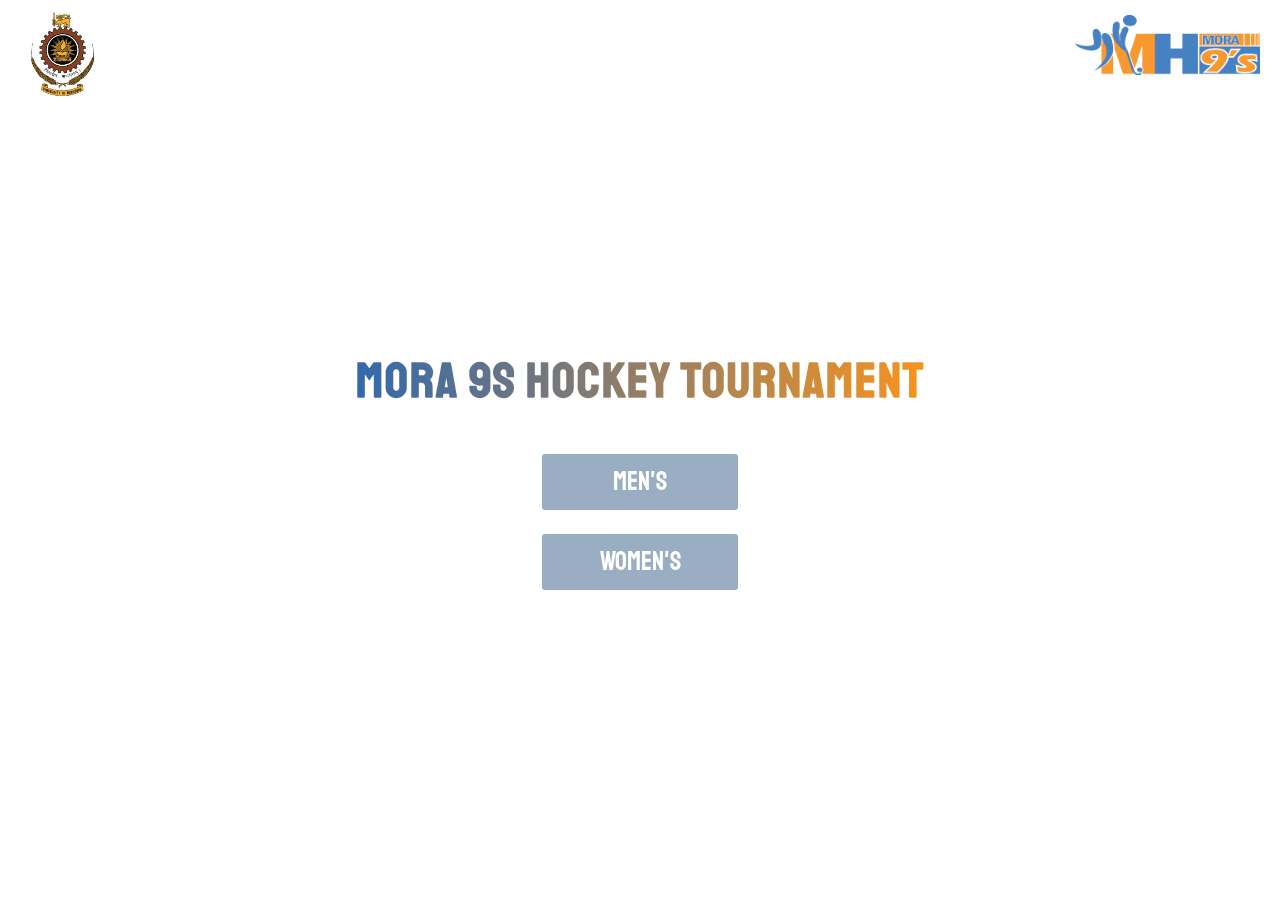
==== index.html @ 7aa9bf12 "change names" ====
<!DOCTYPE html>
<html lang="en">
<head>
    <meta charset="UTF-8">
    <meta name="viewport" content="width=device-width, initial-scale=1.0">
    <title>Mora 9's Tournament</title>
    <link rel="stylesheet" href="styles.css">
    <style>
        @import url('https://fonts.googleapis.com/css2?family=Staatliches&display=swap');

        body {
            font-family: Arial, sans-serif;
            text-align: center;
            margin: 0;
            padding: 0;
            background: url('field-hockey-players-tournament-game.jpg') no-repeat center center/cover;
            height: 100vh;
        }
        .header {
            display: flex;
            justify-content: space-between;
            align-items: center;
            padding: 10px 20px;
            background: transparent;
        }
        .logo {
            height: 60px;
        }
        .tournament-logo {
            position: relative;
            top: -10px; /* Moves the logo slightly higher */
        }
        .container {
            display: flex;
            flex-direction: column;
            justify-content: center;
            align-items: center;
            height: 80vh;
            gap: 20px;
        }
        .title {
            font-size: 50px;
            font-weight: bold;
            font-family: 'Staatliches', sans-serif; /* Matching logo font */
            background: linear-gradient(to right, #3269ad, #f7941d);
            -webkit-background-clip: text;
            -webkit-text-fill-color: transparent;
            margin-bottom: 20px;
            letter-spacing: 2px;
            text-transform: uppercase;
        }

        .btn {
            width: 200px;
            height: 60px;
            font-size: 26px;
            color: white;
            background: rgba(0, 51, 102, 0.5);
            border: 2px solid white;
            cursor: pointer;
            border-radius: 5px;
            transition: all 0.3s ease;
            opacity: 0.8;
            font-family: 'Staatliches', sans-serif;
            text-transform: uppercase;
        }
        .btn:hover {
            background: rgba(0, 85, 170, 0.7);
            border-color: #0055aa;
            opacity: 1;
        }
    </style>
</head>
<body>
    <div class="header">
        <img src="WhatsApp_Image_2025-03-14_at_14.31.40-removebg-preview.png" alt="University Logo" class="logo" style="height: 90px;">
        <img src="9s logo2  ol.png" alt="Tournament Logo" class="logo tournament-logo">
    </div>
    <div class="container">
        <div class="title">Mora 9s Hockey Tournament</div>
        <button class="btn">Men's</button>
        <button class="btn">Women's</button>
    </div>
</body>
</html>
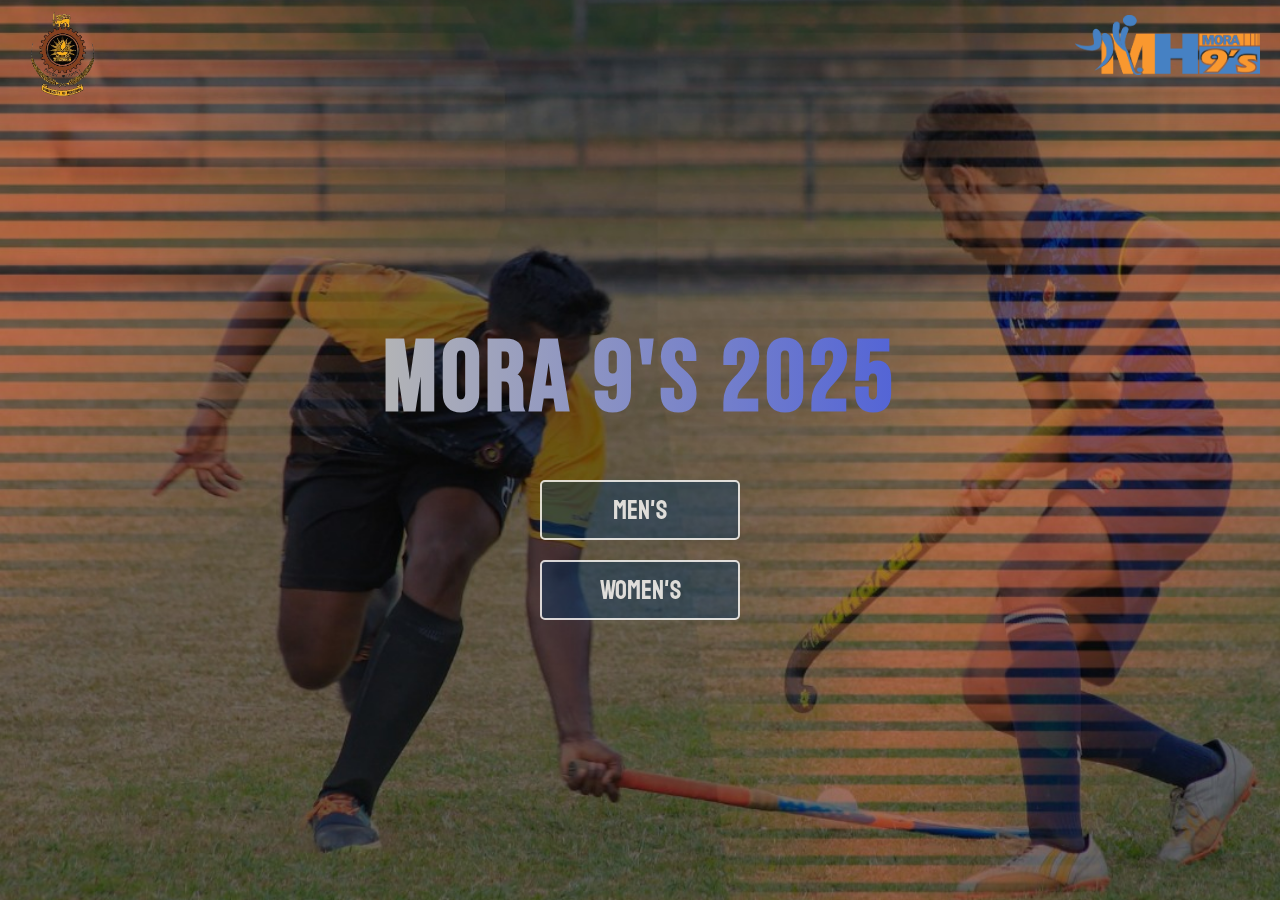
==== commit cae29dd8: "final" ====
--- a/index.html
+++ b/index.html
@@ -6,14 +6,20 @@
     <title>Mora 9's Tournament</title>
     <link rel="stylesheet" href="styles.css">
     <style>
-        @import url('https://fonts.googleapis.com/css2?family=Staatliches&display=swap');
+        @import url('https://fonts.googleapis.com/css2?family=Bebas+Neue&family=Staatliches&display=swap');
+
+        /* Custom Font */
+        @font-face {
+            font-family: 'Futura';
+            src: url('futur.ttf') format('truetype');
+        }
 
         body {
-            font-family: Arial, sans-serif;
+            font-family: 'Poppins', sans-serif;
             text-align: center;
             margin: 0;
             padding: 0;
-            background: url('field-hockey-players-tournament-game.jpg') no-repeat center center/cover;
+            background: url('back.jpeg') no-repeat center center/cover;
             height: 100vh;
         }
         .header {
@@ -28,7 +34,7 @@
         }
         .tournament-logo {
             position: relative;
-            top: -10px; /* Moves the logo slightly higher */
+            top: -10px;
         }
         .container {
             display: flex;
@@ -39,17 +45,16 @@
             gap: 20px;
         }
         .title {
-            font-size: 50px;
+            font-size: 100px;
             font-weight: bold;
-            font-family: 'Staatliches', sans-serif; /* Matching logo font */
-            background: linear-gradient(to right, #3269ad, #f7941d);
+            font-family: 'Bebas Neue', sans-serif; /* Stylish Tournament Font */
+            background: linear-gradient(to right, #b3b4b6, #5364d6);
             -webkit-background-clip: text;
             -webkit-text-fill-color: transparent;
             margin-bottom: 20px;
-            letter-spacing: 2px;
+            letter-spacing: 4px;
             text-transform: uppercase;
         }
-
         .btn {
             width: 200px;
             height: 60px;
@@ -77,9 +82,9 @@
         <img src="9s logo2  ol.png" alt="Tournament Logo" class="logo tournament-logo">
     </div>
     <div class="container">
-        <div class="title">Mora 9s Hockey Tournament</div>
-        <button class="btn">Men's</button>
-        <button class="btn">Women's</button>
+        <div class="title">Mora 9's 2025</div>
+        <a href="/pointtable_boys.html"><button class="btn">Men's</button></a>
+        <a href="/pointtable_girls.html"><button class="btn">Women's</button></a>
     </div>
 </body>
 </html>
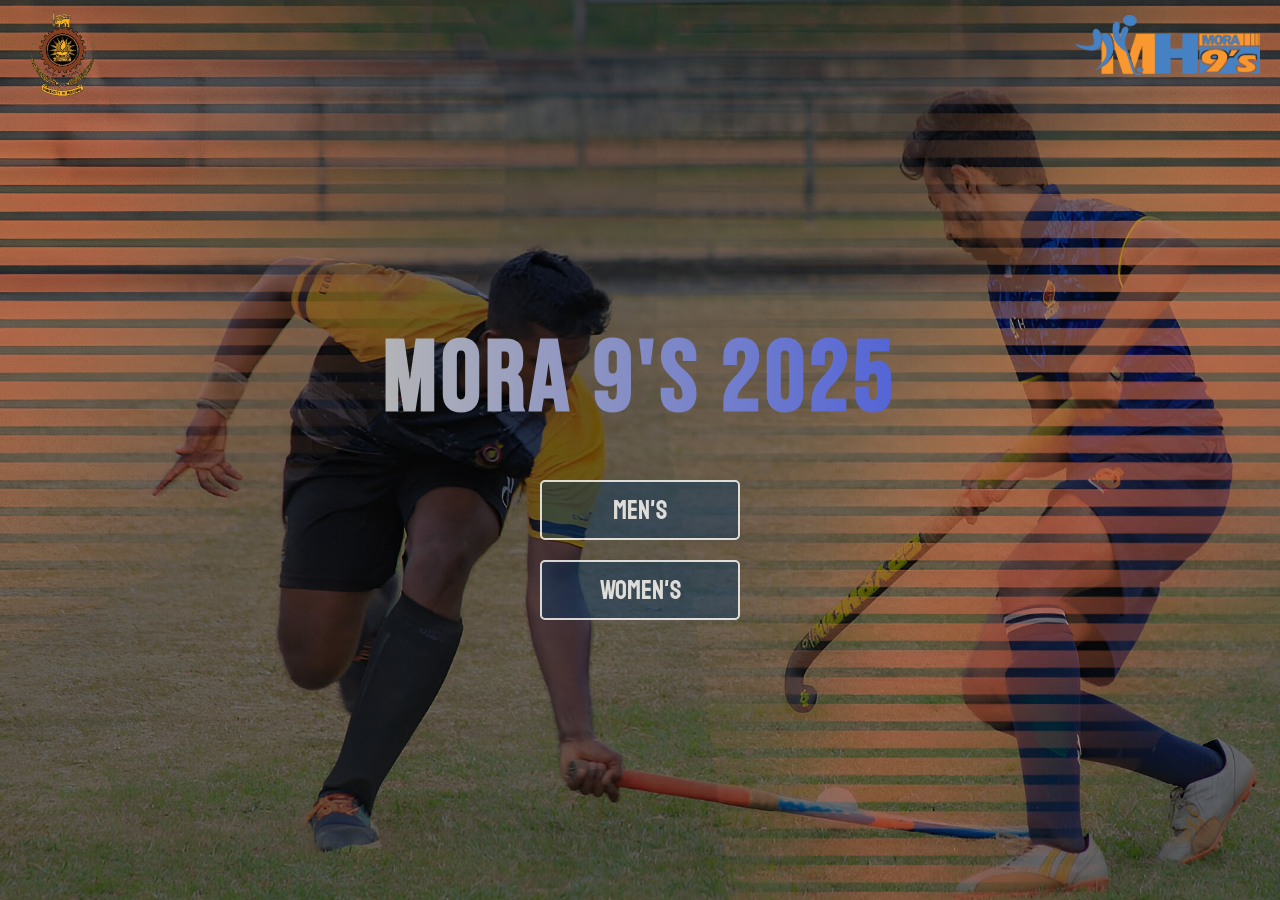
==== commit 583f0a26: "set styles" ====
--- a/index.html
+++ b/index.html
@@ -4,7 +4,7 @@
     <meta charset="UTF-8">
     <meta name="viewport" content="width=device-width, initial-scale=1.0">
     <title>Mora 9's Tournament</title>
-    <link rel="stylesheet" href="styles.css">
+   
     <style>
         @import url('https://fonts.googleapis.com/css2?family=Bebas+Neue&family=Staatliches&display=swap');
 
@@ -19,7 +19,7 @@
             text-align: center;
             margin: 0;
             padding: 0;
-            background: url('back.jpeg') no-repeat center center/cover;
+            background: url('back.jpg') no-repeat center center/cover;
             height: 100vh;
         }
         .header {
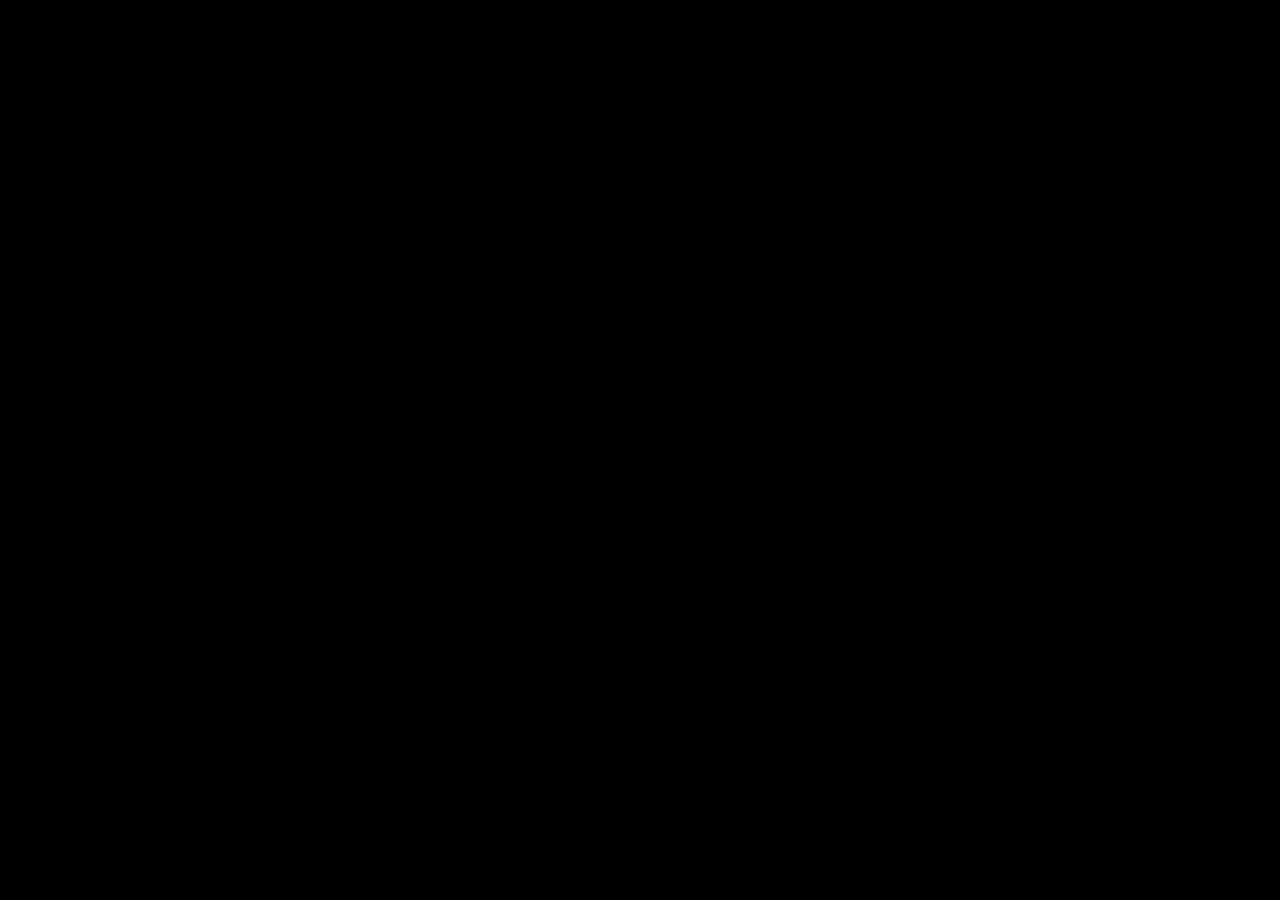
==== commit 97698404: "change new preloader" ====
--- a/index.html
+++ b/index.html
@@ -3,15 +3,164 @@
 <head>
     <meta charset="UTF-8">
     <meta name="viewport" content="width=device-width, initial-scale=1.0">
+    <link rel="icon" href="/9s logo2  ol.png" type="image/png">
     <title>Mora 9's Tournament</title>
-   
     <style>
-        @import url('https://fonts.googleapis.com/css2?family=Bebas+Neue&family=Staatliches&display=swap');
-
-        /* Custom Font */
-        @font-face {
-            font-family: 'Futura';
-            src: url('futur.ttf') format('truetype');
+        /* Preloader Styles */
+        body.loaded {
+            overflow: hidden !important;
+            height: 100% !important;
+        }
+        
+        .preloader {
+            position: fixed;
+            z-index: 10;
+            height: 100vh;
+            width: 100%;
+            left: 0;
+            top: 0;
+            display: -webkit-box;
+            display: -ms-flexbox;
+            display: flex;
+            overflow: hidden;
+            -webkit-box-align: center;
+            -ms-flex-align: center;
+            align-items: center;
+            -webkit-box-pack: center;
+            -ms-flex-pack: center;
+            justify-content: center;
+            background: transparent;
+            z-index: 99999999999999;
+        }
+        
+        .preloader svg {
+            position: absolute;
+            top: 0;
+            width: 100vw;
+            height: 110vh;
+            fill: var(--tj-black-2);
+        }
+        
+        .preloader .preloader-heading .load-text {
+            font-size: 20px;
+            font-weight: 200;
+            letter-spacing: 15px;
+            text-transform: uppercase;
+            z-index: 20;
+        }
+        
+        .load-text span {
+            -webkit-animation: loading 1s infinite alternate;
+            animation: loading 1s infinite alternate;
+            color: #ffffff;
+        }
+        
+        .load-text span:nth-child(1) {
+            -webkit-animation-delay: 0s;
+            animation-delay: 0s;
+        }
+        
+        .load-text span:nth-child(2) {
+            -webkit-animation-delay: 0.1s;
+            animation-delay: 0.1s;
+        }
+        
+        .load-text span:nth-child(3) {
+            -webkit-animation-delay: 0.2s;
+            animation-delay: 0.2s;
+        }
+        
+        .load-text span:nth-child(4) {
+            -webkit-animation-delay: 0.3s;
+            animation-delay: 0.3s;
+        }
+        
+        .load-text span:nth-child(5) {
+            -webkit-animation-delay: 0.4s;
+            animation-delay: 0.4s;
+        }
+        
+        .load-text span:nth-child(6) {
+            -webkit-animation-delay: 0.5s;
+            animation-delay: 0.5s;
+        }
+        
+        .load-text span:nth-child(7) {
+            -webkit-animation-delay: 0.6s;
+            animation-delay: 0.6s;
+        }
+        
+        @-webkit-keyframes loading {
+            0% {
+                opacity: 1;
+            }
+        
+            100% {
+                opacity: 0;
+            }
+        }
+        
+        @keyframes loading {
+            0% {
+                opacity: 1;
+            }
+        
+            100% {
+                opacity: 0;
+            }
+        }
+        
+        .progress-wrap {
+            position: fixed;
+            bottom: 30px;
+            right: 30px;
+            height: 44px;
+            width: 44px;
+            cursor: pointer;
+            display: block;
+            border-radius: 50px;
+            z-index: 100;
+            opacity: 0;
+            -ms-filter: "progid:DXImageTransform.Microsoft.Alpha(Opacity=0)";
+            visibility: hidden;
+            -webkit-transform: translateY(20px);
+            transform: translateY(20px);
+            -webkit-transition: all 400ms linear;
+            transition: all 400ms linear;
+            mix-blend-mode: difference;
+        }
+        
+        .progress-wrap.active-progress {
+            opacity: 1;
+            -ms-filter: "progid:DXImageTransform.Microsoft.Alpha(Opacity=100)";
+            visibility: visible;
+            -webkit-transform: translateY(0);
+            transform: translateY(0);
+        }
+        
+        .progress-wrap i {
+            position: absolute;
+            left: 10px;
+            top: 8px;
+            font-size: 25px;
+            text-align: center;
+        }
+        
+        .progress-wrap svg path {
+            fill: none;
+        }
+        
+        .progress-wrap svg.progress-circle path {
+            stroke: #9c9c9c;
+            stroke-width: 4;
+            box-sizing: border-box;
+            -webkit-transition: all 400ms linear;
+            transition: all 400ms linear;
+        }
+        
+        .progress-wrap {
+            right: 10px;
+            bottom: 20px;
         }
 
         body {
@@ -22,6 +171,7 @@
             background: url('back.jpg') no-repeat center center/cover;
             height: 100vh;
         }
+
         .header {
             display: flex;
             justify-content: space-between;
@@ -29,13 +179,16 @@
             padding: 10px 20px;
             background: transparent;
         }
+
         .logo {
             height: 60px;
         }
+
         .tournament-logo {
             position: relative;
             top: -10px;
         }
+
         .container {
             display: flex;
             flex-direction: column;
@@ -44,10 +197,11 @@
             height: 80vh;
             gap: 20px;
         }
+
         .title {
             font-size: 100px;
             font-weight: bold;
-            font-family: 'Bebas Neue', sans-serif; /* Stylish Tournament Font */
+            font-family: 'Bebas Neue', sans-serif;
             background: linear-gradient(to right, #b3b4b6, #5364d6);
             -webkit-background-clip: text;
             -webkit-text-fill-color: transparent;
@@ -55,6 +209,7 @@
             letter-spacing: 4px;
             text-transform: uppercase;
         }
+
         .btn {
             width: 200px;
             height: 60px;
@@ -69,6 +224,7 @@
             font-family: 'Staatliches', sans-serif;
             text-transform: uppercase;
         }
+
         .btn:hover {
             background: rgba(0, 85, 170, 0.7);
             border-color: #0055aa;
@@ -77,6 +233,21 @@
     </style>
 </head>
 <body>
+    <div class="preloader">
+        <svg viewbox="0 0 1000 1000" preserveaspectratio="none">
+            <path id="preloaderSvg" d="M0,1005S175,995,500,995s500,5,500,5V0H0Z"></path>
+        </svg>
+        <div class="preloader-heading">
+            <div class="load-text">
+                <span>M</span>
+                <span>o</span>
+                <span>A</span>
+                <span>9'</span>
+                <span>S</span>
+              
+            </div>
+        </div>
+    </div>
     <div class="header">
         <img src="WhatsApp_Image_2025-03-14_at_14.31.40-removebg-preview.png" alt="University Logo" class="logo" style="height: 90px;">
         <img src="9s logo2  ol.png" alt="Tournament Logo" class="logo tournament-logo">
@@ -86,5 +257,15 @@
         <a href="/pointtable_boys.html"><button class="btn">Men's</button></a>
         <a href="/pointtable_girls.html"><button class="btn">Women's</button></a>
     </div>
+
+    <script>
+        // JavaScript to hide the preloader after the page loads with a 2-second delay
+        window.addEventListener('load', function () {
+            const preloader = document.querySelector('.preloader'); // Select the preloader
+            setTimeout(() => {
+                preloader.style.display = 'none'; // Hide the preloader after 2 seconds
+            }, 1000); // 2000 milliseconds = 2 seconds
+        });
+    </script>
 </body>
-</html>
+</html>